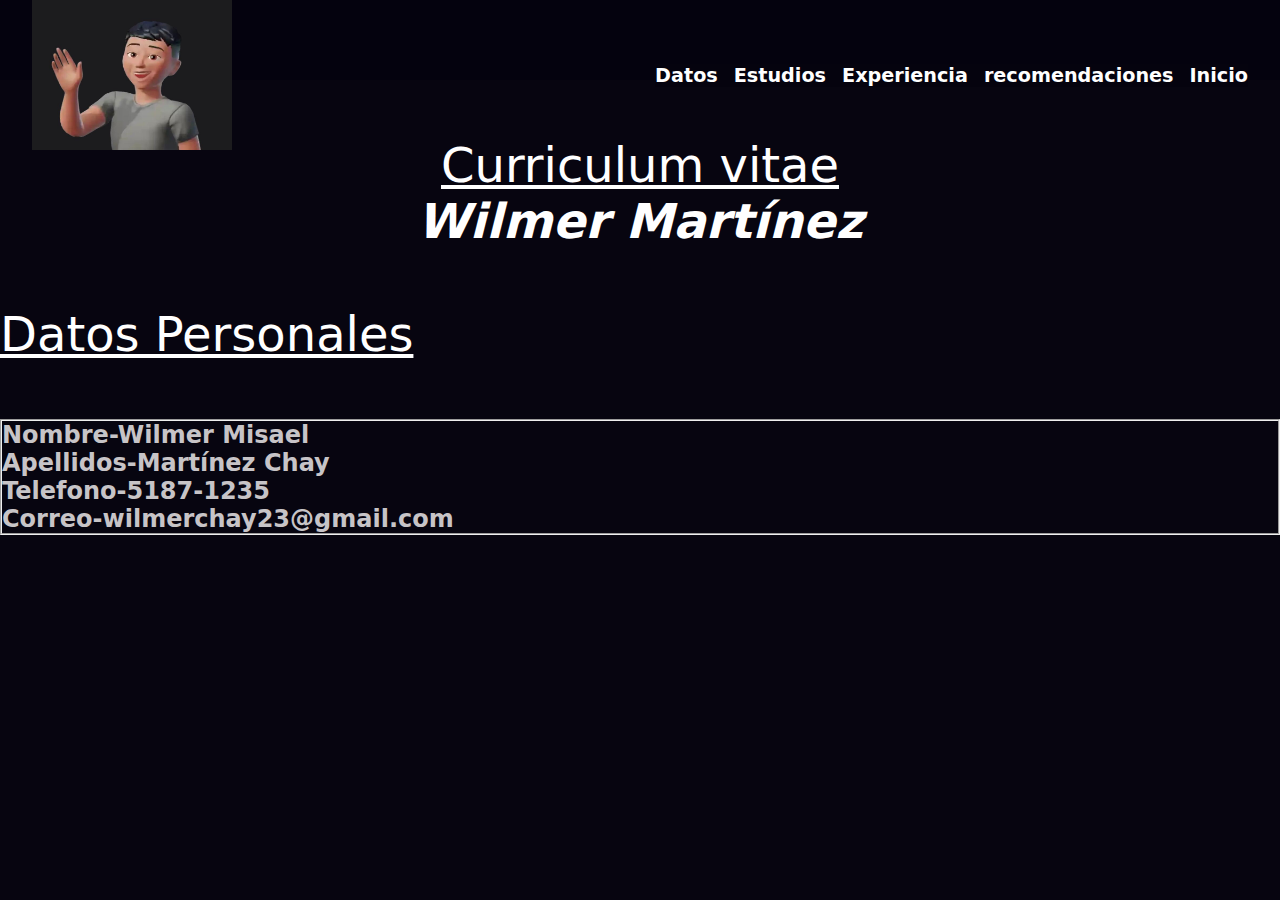
==== datos.html @ 032ca825 "agregue los archivos" ====
<html>
<head>
	<link rel="stylesheet" href="estilos.css">

	<meta charset="utf-8">
	<meta name="viewport" content="width=device-width, initial-scale=1">
	<title>datos personales</title>
</head>

<body bgcolor="#2471A3">
	<header class="header">
		<nav class="navbar">
			<img src="img/avatar.jpg" width="200" height="150" class="logo">
			<label class="label_hamburguesa" for="menu_hamburguesa">
			<svg xmlns="http://www.w3.org/2000/svg"
			 width="50" 
			 height="50" 
			 color="white"
			 fill="currentColor"
			  class="lis_icon" 
			  viewBox="0 0 16 16">
				<path d="M5.52.359A.5.5 0 0 1 6 0h4a.5.5 0 0 1 .474.658L8.694 6H12.5a.5.5 0 0 1 .395.807l-7 9a.5.5 0 0 1-.873-.454L6.823 9.5H3.5a.5.5 0 0 1-.48-.641zM6.374 1 4.168 8.5H7.5a.5.5 0 0 1 .478.647L6.78 13.04 11.478 7H8a.5.5 0 0 1-.474-.658L9.306 1z"/>
			  </svg>
		</label>
		<input class="menu_hamburguesa" type="checkbox" name="" 
		id="menu_hamburguesa">
		
		<ul class="ul_links">   
			<li class="li_links">
				<a href="datos.html" class="link">Datos</a>
			</li>
			<li class="li_links">
				<a href="estudios.html" class="link">Estudios</a>
			</li>
			<li class="li_links">
				<a href="experiencia.html" class="link">Experiencia</a>
			</li>
			<li class="li_links">
				<a href="recomendaciones.html" class="link">recomendaciones</a>
			</li>
			<li class="li_links">
				<a href="todos.html" class="link">Inicio</a>
		
			
		</li>
	</ul>
	</nav>
		</header>
		
		<br><br> <br>
		
		
	<center><p> <font size="60"> <u>Curriculum vitae</u></p></font>
		<p><font size="50" color="white"><b><i>Wilmer Martínez</i> </b> <br></font></p> </center>
		
		<br> <br> <br>
		<p> <font size="40"> <u>Datos Personales</u></p></font>   <br> <br> <br>
		<fieldset>
			<ul>		
		<font size="5">	<li><b>Nombre-Wilmer Misael </b></li></font>
		<font size="5">	<li><b>Apellidos-Martínez Chay </b></li></font>
		<font size="5">	<li><b>Telefono-5187-1235 </b></li></font>
		<font size="5">	<li><b>Correo-wilmerchay23@gmail.com </b></li></font>
		
			</ul>
			</fieldset>
</body>
</html>
---- estilos.css ----
:root {
    --color_primario: #04020efd;
    --color_primario_suave: #05030efd;
    --color_blanco: #fff;
    --altura_header: 80px;
    --padding_left_right: 2rem;
    --ancho_maximo: 1200px;
}

*{
    margin: 0;
    padding: 0;
    box-sizig: border-box;
}
body{ background-color: #24056e;
    font-family: system-ui, -apple-system, BlinkMacSystemFont, 'Segoe UI', Roboto, Oxygen, Ubuntu, Cantarell, 'Open Sans', 'Helvetica Neue', sans-serif;
width: 100%;
height: 100%;
background-image: url(img/fondo3.gif);
background-repeat: no-repeat;
background-position: center;
background-size: cover;
}
ul,li{
    color: rgb(199, 196, 199);
}
a{
  text-decoration: none;
}
ol,ul{
    list-style: none;
}
.header {
    height: var(--altura_header);
    background-color: var(--color_primario);
}
.navbar {
    height: 100%;
    display: flex;
    justify-content: space-between;
    align-items: center;
    flex-wrap: wrap;
    position: relative;
    padding: 0 var(--padding_left_right);
    
}
.menu_hamburguesa{
    display: none;
}
.menu_hamburguesa:checked + .ul_links {
    height: calc(100vh - var(--altura_header));
}
.logo {
    color: var(--color_blanco);

}
.label_hamburguesa{
}
.list_icon {
    color: var(--color_blanco);
    cursor: pointer;
}
.ul_links {
    width: 100%;
background-color: var(--color_primario_suave);
position: absolute;
top: var(--altura_header);
left: 2;
height: 2;
overflow: hidden;
/*height: calc(100vh - var(--altura_header)); */
display: flex;
flex-direction: column;
justify-content: center;
align-items: center ;
gap: 3rem;
transition: all ,1s;

}
.li_links {
}
.link {
    font-size: 2em;
    color: var(--color_blanco);
    font-weight: bold;
}
@media(min-width:768px) {
.label_hamburguesa {
    display: none;
}
.ul_links{
    position: static;
    width: auto;
    height: auto ;
    flex-direction: row;
    gap: 1rem;
}
.link {
    font-size: 1.2rem;
 transition: all .3s;
}
.link:hover{
    background-color: #05030efd;
    padding: .2rem .7rem;
}

}
p{
color: var(--color_blanco);
}
body {
    background-color: #05030efd;
}
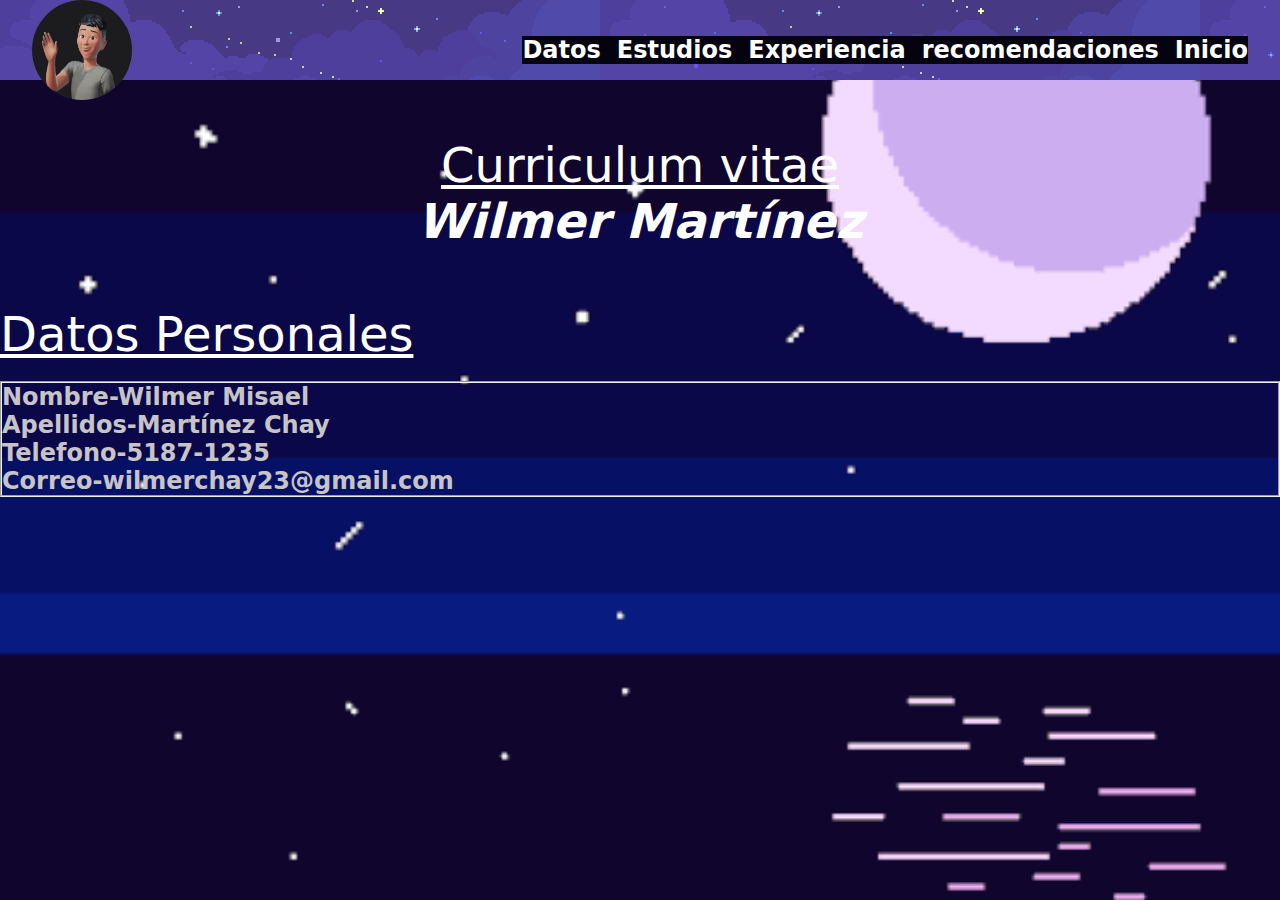
==== commit 493b4300: "mi examen" ====
--- a/datos.html
+++ b/datos.html
@@ -54,7 +54,7 @@
 		<p><font size="50" color="white"><b><i>Wilmer Martínez</i> </b> <br></font></p> </center>
 		
 		<br> <br> <br>
-		<p> <font size="40"> <u>Datos Personales</u></p></font>   <br> <br> <br>
+		<p> <font size="40"> <u>Datos Personales</u></p></font>   <br>
 		<fieldset>
 			<ul>		
 		<font size="5">	<li><b>Nombre-Wilmer Misael </b></li></font>
--- a/estilos.css
+++ b/estilos.css
@@ -16,7 +16,7 @@
     font-family: system-ui, -apple-system, BlinkMacSystemFont, 'Segoe UI', Roboto, Oxygen, Ubuntu, Cantarell, 'Open Sans', 'Helvetica Neue', sans-serif;
 width: 100%;
 height: 100%;
-background-image: url(img/fondo3.gif);
+background-image: url(img/fondo4.gif);
 background-repeat: no-repeat;
 background-position: center;
 background-size: cover;
@@ -33,6 +33,8 @@
 .header {
     height: var(--altura_header);
     background-color: var(--color_primario);
+  
+background-image: url(img/fondo5.gif);
 }
 .navbar {
     height: 100%;
@@ -52,6 +54,9 @@
 }
 .logo {
     color: var(--color_blanco);
+    width: 100;
+    height: 100;
+    border-radius: 50%;
 
 }
 .label_hamburguesa{
@@ -65,8 +70,8 @@
 background-color: var(--color_primario_suave);
 position: absolute;
 top: var(--altura_header);
-left: 2;
-height: 2;
+left: 1;
+height: 1;
 overflow: hidden;
 /*height: calc(100vh - var(--altura_header)); */
 display: flex;
@@ -94,14 +99,15 @@
     height: auto ;
     flex-direction: row;
     gap: 1rem;
+   
 }
 .link {
-    font-size: 1.2rem;
+    font-size: 1.5rem;
  transition: all .3s;
 }
 .link:hover{
-    background-color: #05030efd;
-    padding: .2rem .7rem;
+    background-color: #2e0dc2fd;
+    padding: .7rem .7rem;
 }
 
 }
@@ -109,5 +115,5 @@
 color: var(--color_blanco);
 }
 body {
-    background-color: #05030efd;
+    background-color: #3816d1fd;
 }